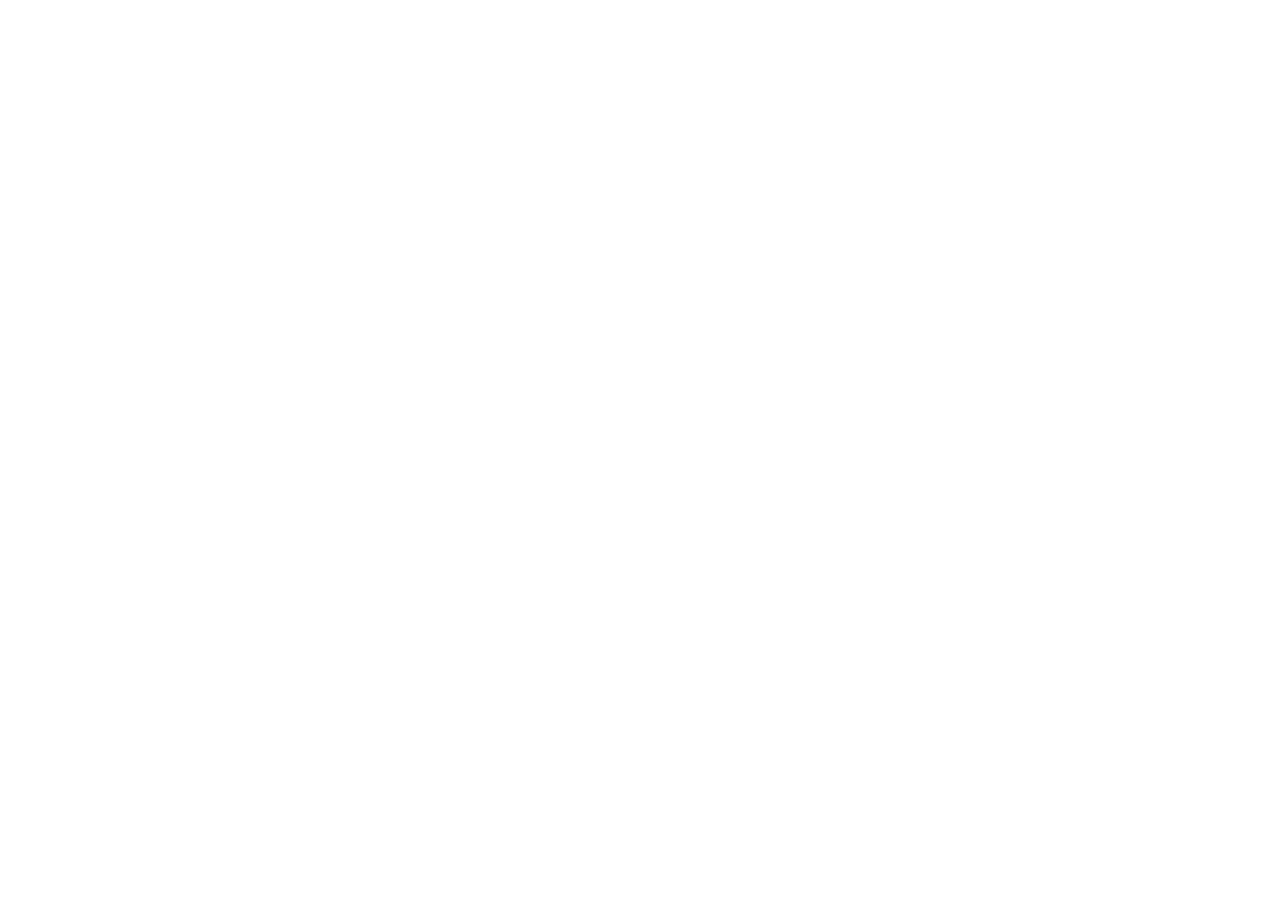
==== index.htm @ 9c547643 "Add files via upload" ====
<!DOCTYPE html>
<html>
<head>
 
<title>mil.API.fit</title>
<meta name="viewport" content="width=device-width, initial-scale=1">
<style>
body, html {
    height: 100%;
    margin: 0;
}
.bg {
    /* The image used */
    background-image: url("milapifit.png");
    /* Full height */
    height: 100%; 
    /* Center and scale the image nicely */
    background-position: center;
    background-repeat: no-repeat;
    background-size: cover;
}
</style>
</head>
<body>
    &nbsp;
</body>
</html>
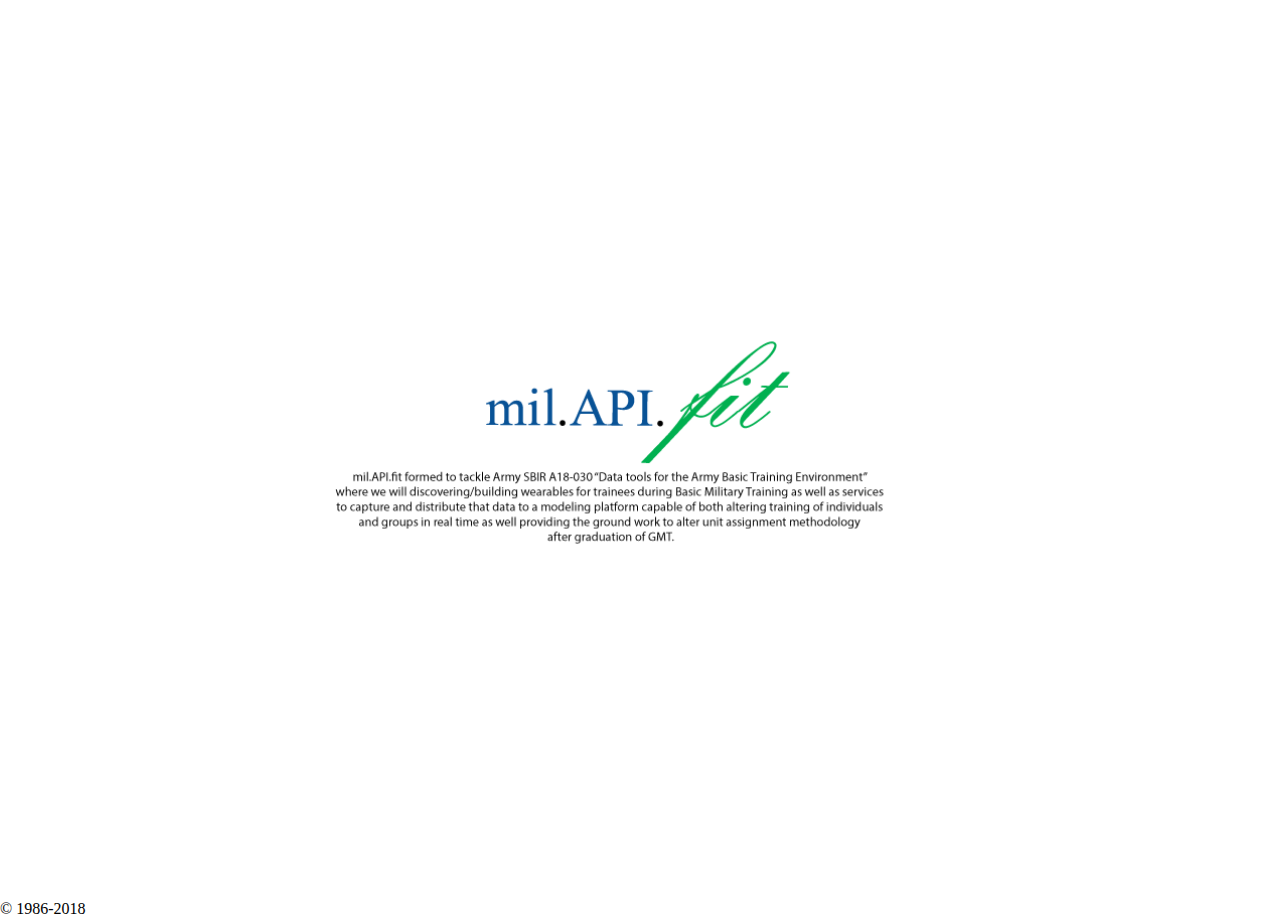
==== commit b2fb45bc: "Update index.htm" ====
--- a/index.htm
+++ b/index.htm
@@ -22,6 +22,7 @@
 </style>
 </head>
 <body>
-    &nbsp;
+<div class="bg">&nbsp;</div>
+    <footer>&copy; 1986-2018 <a href="http://groupbobaloo.com"></a></footer>
 </body>
-</html>+</html>
